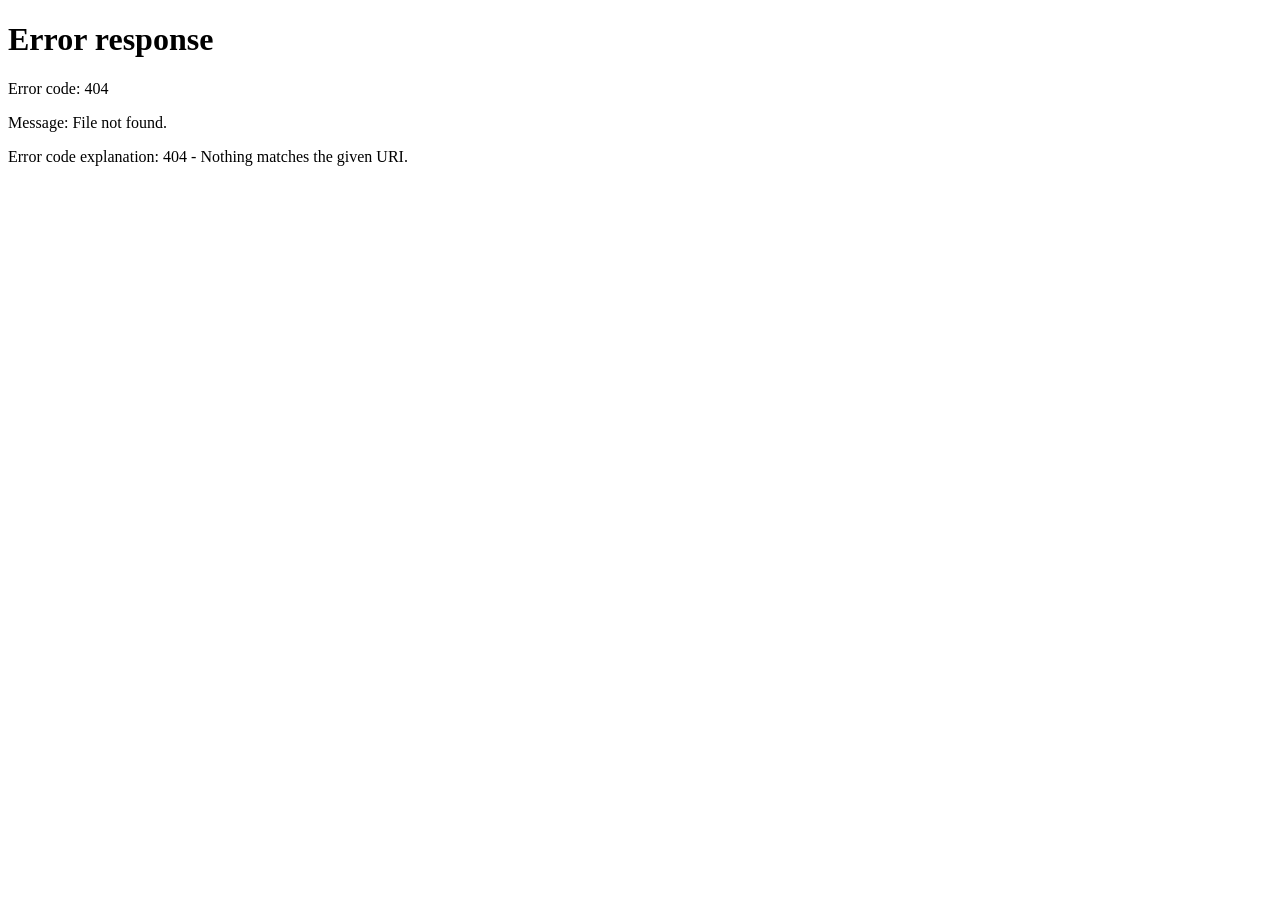
==== index.html @ 8ea1c2a2 "Add files via upload" ====
<!DOCTYPE html>
<html lang="es">
<head>
    <meta charset="UTF-8">
    <meta name="viewport" content="width=device-width, initial-scale=1.0">
    <title>Boutique La Casa de las Girls | Tocaima</title>
    <meta http-equiv="refresh" content="0; url=casadelasgirl-main/index.html">
    <script>
        window.location.href = "casadelasgirl-main/index.html";
    </script>
    <style>
        body {
            background-color: #0B1120;
            color: #F8FAFC;
            font-family: sans-serif;
            display: flex;
            align-items: center;
            justify-content: center;
            height: 100vh;
            margin: 0;
        }
        a { color: #38BDF8; text-decoration: none; font-weight: bold; }
    </style>
</head>
<body>
    <p>Redireccionando a la página principal... <a href="casadelasgirl-main/index.html">Haz clic aquí si no redirige</a>.</p>
</body>
</html>
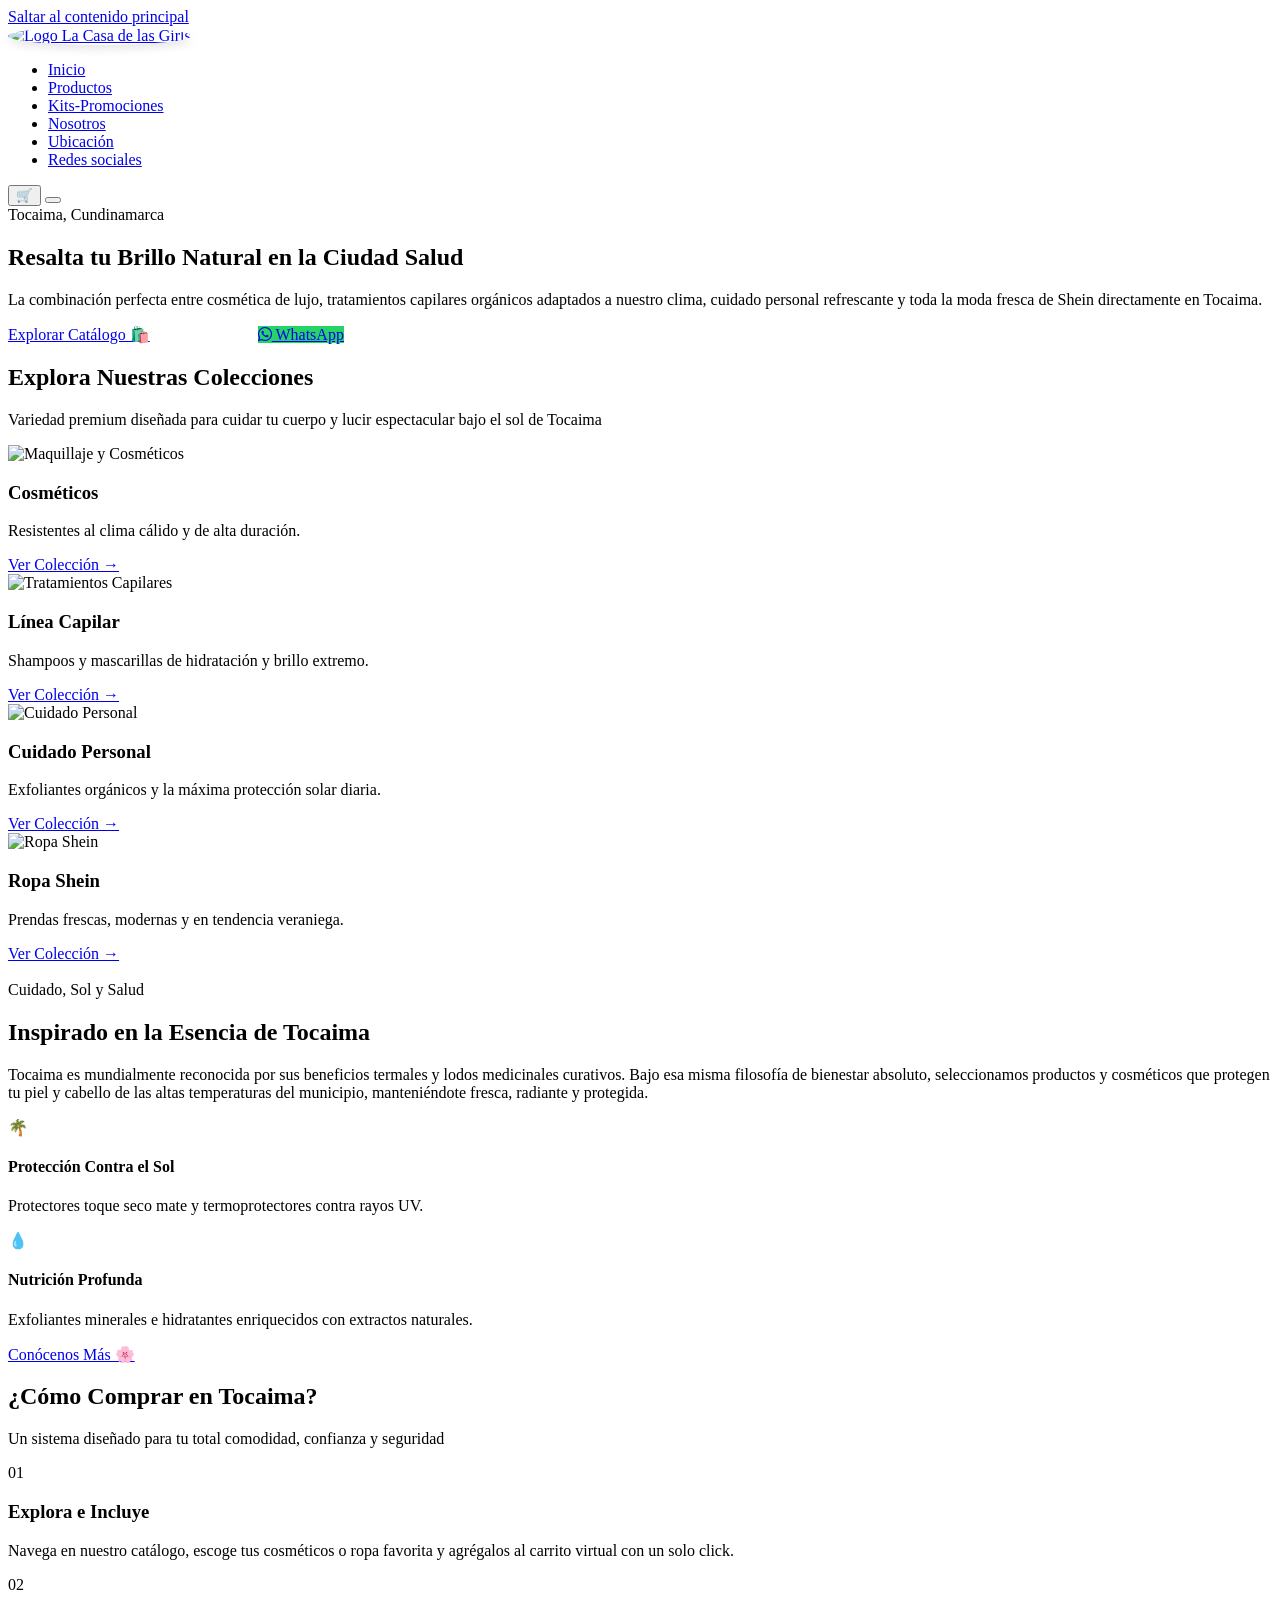
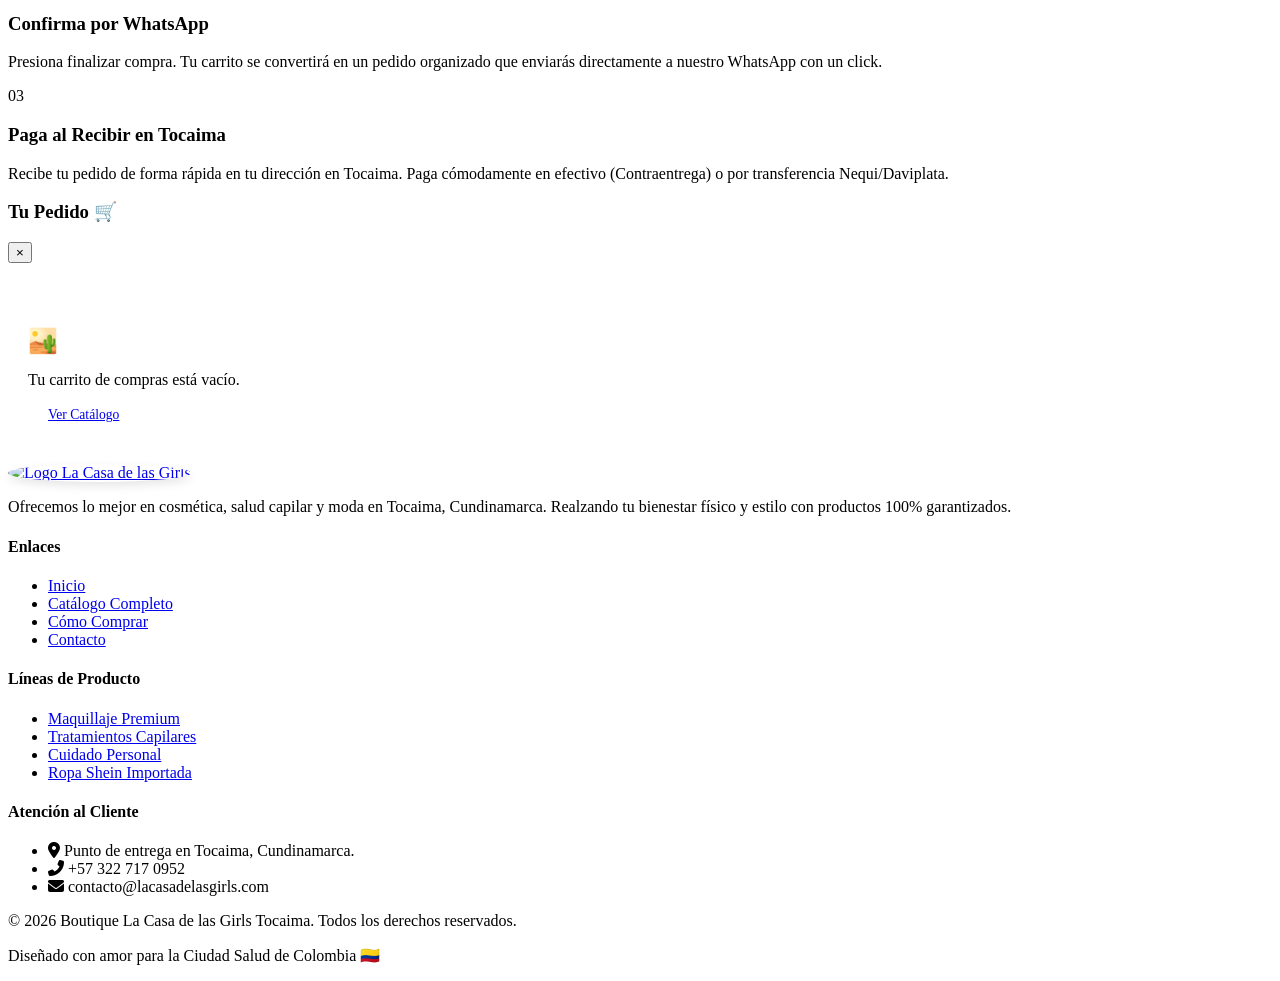
==== commit 0b528f92: "Update index.html" ====
--- a/index.html
+++ b/index.html
@@ -1,28 +1,313 @@
 <!DOCTYPE html>
 <html lang="es">
+
 <head>
     <meta charset="UTF-8">
     <meta name="viewport" content="width=device-width, initial-scale=1.0">
-    <title>Boutique La Casa de las Girls | Tocaima</title>
-    <meta http-equiv="refresh" content="0; url=casadelasgirl-main/index.html">
-    <script>
-        window.location.href = "casadelasgirl-main/index.html";
-    </script>
-    <style>
-        body {
-            background-color: #0B1120;
-            color: #F8FAFC;
-            font-family: sans-serif;
-            display: flex;
-            align-items: center;
-            justify-content: center;
-            height: 100vh;
-            margin: 0;
-        }
-        a { color: #38BDF8; text-decoration: none; font-weight: bold; }
-    </style>
+    <title>Boutique La Casa de las Girls | Cosméticos, Cuidado Personal y Shein en Tocaima</title>
+    <!-- Meta tags SEO -->
+    <meta name="description"
+        content="Descubre la mejor tienda de cosméticos, cuidado capilar y ropa Shein en Tocaima, Cundinamarca. compra 100% segura por WhatsApp.">
+    <!-- Hojas de Estilo -->
+    <link rel="stylesheet" href="../css/estilos.css">
+    <link rel="stylesheet" href="../css/inicio.css">
+    <!-- Fuentes y FontAwesome para Iconos -->
+    <link rel="stylesheet" href="https://cdnjs.cloudflare.com/ajax/libs/font-awesome/6.4.0/css/all.min.css">
+    <link rel="icon" type="image/x-icon" href="../imagenes/logo.ico">
 </head>
+
 <body>
-    <p>Redireccionando a la página principal... <a href="casadelasgirl-main/index.html">Haz clic aquí si no redirige</a>.</p>
+    <!-- Skip Link para Accesibilidad por Teclado -->
+    <a href="#main-content" class="skip-link">Saltar al contenido principal</a>
+
+    <header class="header-container">
+        <nav class="navbar">
+            <div class="container nav-container">
+                <a href="inicio.html" class="logo" id="logo-main">
+                    <img src="../imagenes/logo.png" alt="Logo La Casa de las Girls" class="logo-img"
+                        style="height:70px; width:auto; border-radius:50%; object-fit:contain; vertical-align:middle; box-shadow: 0 4px 10px rgba(0,0,0,0.1);" />
+                </a>
+
+                <ul class="nav-menu">
+                    <li><a href="inicio.html" class="nav-link active" id="lnk-inicio">Inicio</a></li>
+                    <li><a href="productos.html" class="nav-link" id="lnk-productos">Productos</a></li>
+                    <li><a href="productos.html?categoria=kids" class="nav-link" id="lnk-kids">Kits-Promociones</a></li>
+                    <li><a href="nosotros.html" class="nav-link" id="lnk-nosotros">Nosotros</a></li>
+                    <li><a href="ubicacion.html" class="nav-link" id="lnk-ubicacion">Ubicación</a></li>
+                    <li><a href="redes.html" class="nav-link" id="lnk-contacto">Redes sociales</a></li>
+                </ul>
+
+                <div class="nav-actions">
+                    <!-- Carrito de Compras Flotante -->
+                    <button class="nav-btn" id="cart-open-btn" aria-label="Abrir Carrito">
+                        🛒
+                        <span class="cart-count" style="display: none;">0</span>
+                    </button>
+                    <!-- Menú Hamburguesa Móvil -->
+                    <button class="menu-toggle" aria-label="Menu" id="btn-menu">
+                        <span></span>
+                        <span></span>
+                        <span></span>
+                    </button>
+                </div>
+            </div>
+        </nav>
+    </header>
+
+    <main id="main-content">
+
+        <!-- Hero Section -->
+        <section class="hero-section">
+            <div class="hero-overlay"></div>
+            <div class="container hero-content animar-scroll">
+                <span class="hero-tag">Tocaima, Cundinamarca</span>
+                <h1>Resalta tu Brillo Natural en la Ciudad Salud</h1>
+                <p>La combinación perfecta entre cosmética de lujo, tratamientos capilares orgánicos adaptados a nuestro
+                    clima, cuidado personal refrescante y toda la moda fresca de Shein directamente en Tocaima.</p>
+                <div class="hero-actions">
+                    <a href="productos.html" class="btn btn-primary" id="btn-hero-catalog">Explorar Catálogo 🛍️</a>
+                    <a href="nosotros.html" class="btn btn-secondary" style="color: #FFFFFF; border-color: #FFFFFF;"
+                        id="btn-hero-about">Cómo Comprar</a>
+                    <a href="https://api.whatsapp.com/send?phone=573227170952&text=Hola%2C%20quiero%20saber%20más%20sobre%20los%20productos%20de%20La%20Casa%20de%20las%20Girls%20🌸"
+                        class="btn btn-primary" style="background-color: #25D366; border-color: #25D366;"
+                        target="_blank" id="btn-hero-whatsapp">
+                        <i class="fab fa-whatsapp"></i> WhatsApp
+                    </a>
+                </div>
+            </div>
+        </section>
+
+        <!-- Sección de Categorías -->
+        <section class="section categories-section">
+            <div class="container">
+                <div class="section-title text-center animar-scroll">
+                    <h2>Explora Nuestras Colecciones</h2>
+                    <p>Variedad premium diseñada para cuidar tu cuerpo y lucir espectacular bajo el sol de Tocaima</p>
+                    <div class="divider"></div>
+                </div>
+
+                <div class="categories-grid">
+                    <!-- Tarjeta 1: Cosméticos -->
+                    <div class="category-card animar-scroll">
+                        <div class="category-img-container">
+                            <img src="../imagenes/cosmeticos/1.jpeg" alt="Maquillaje y Cosméticos"
+                                style="object-fit: cover; height: 100%; width: 100%;">
+                            <div class="category-overlay"></div>
+                        </div>
+                        <div class="category-content">
+                            <h3>Cosméticos</h3>
+                            <p>Resistentes al clima cálido y de alta duración.</p>
+                            <a href="productos.html?categoria=cosmeticos" class="category-link">Ver Colección &rarr;</a>
+                        </div>
+                    </div>
+
+                    <!-- Tarjeta 2: Capilares -->
+                    <div class="category-card animar-scroll" style="animation-delay: 0.1s;">
+                        <div class="category-img-container">
+                            <img src="../imagenes/descargas/2.jpeg" alt="Tratamientos Capilares"
+                                style="object-fit: cover; height: 100%; width: 100%;">
+                            <div class="category-overlay"></div>
+                        </div>
+                        <div class="category-content">
+                            <h3>Línea Capilar</h3>
+                            <p>Shampoos y mascarillas de hidratación y brillo extremo.</p>
+                            <a href="productos.html?categoria=capilares" class="category-link">Ver Colección &rarr;</a>
+                        </div>
+                    </div>
+
+                    <!-- Tarjeta 3: Cuidado Personal -->
+                    <div class="category-card animar-scroll" style="animation-delay: 0.2s;">
+                        <div class="category-img-container">
+                            <img src="../imagenes/cuidado_personal/5.jpeg" alt="Cuidado Personal"
+                                style="object-fit: cover; height: 100%; width: 100%;">
+                            <div class="category-overlay"></div>
+                        </div>
+                        <div class="category-content">
+                            <h3>Cuidado Personal</h3>
+                            <p>Exfoliantes orgánicos y la máxima protección solar diaria.</p>
+                            <a href="productos.html?categoria=personal" class="category-link">Ver Colección &rarr;</a>
+                        </div>
+                    </div>
+
+                    <!-- Tarjeta 4: Ropa Shein -->
+                    <div class="category-card animar-scroll" style="animation-delay: 0.3s;">
+                        <div class="category-img-container">
+                            <img src="../imagenes/ropa_shein/1.jpeg" alt="Ropa Shein"
+                                style="object-fit: cover; height: 100%; width: 100%;">
+                            <div class="category-overlay"></div>
+                        </div>
+                        <div class="category-content">
+                            <h3>Ropa Shein</h3>
+                            <p>Prendas frescas, modernas y en tendencia veraniega.</p>
+                            <a href="productos.html?categoria=shein" class="category-link">Ver Colección &rarr;</a>
+                        </div>
+                    </div>
+                </div>
+            </div>
+        </section>
+
+        <!-- Banner de Identidad Local -->
+        <section class="section local-identity-section">
+            <div class="container local-grid">
+                <div class="local-img animar-scroll izquierda">
+                    <img loading="lazy" src="../imagenes/bienestar_tocaima.png" alt="Bienestar en Tocaima"
+                        class="rounded-img shadow-lg"
+                        onerror="this.src='https://placehold.co/500x400/0B1120/0EA5E9?text=Bienestar+en+Tocaima'">
+                </div>
+                <div class="local-text animar-scroll derecha">
+                    <span class="sub-title">Cuidado, Sol y Salud</span>
+                    <h2>Inspirado en la Esencia de Tocaima</h2>
+                    <p>Tocaima es mundialmente reconocida por sus beneficios termales y lodos medicinales curativos.
+                        Bajo esa misma filosofía de bienestar absoluto, seleccionamos productos y cosméticos que
+                        protegen tu piel y cabello de las altas temperaturas del municipio, manteniéndote fresca,
+                        radiante y protegida.</p>
+
+                    <div class="local-highlights">
+                        <div class="highlight-item">
+                            <span class="highlight-icon">🌴</span>
+                            <div>
+                                <h4>Protección Contra el Sol</h4>
+                                <p>Protectores toque seco mate y termoprotectores contra rayos UV.</p>
+                            </div>
+                        </div>
+                        <div class="highlight-item">
+                            <span class="highlight-icon">💧</span>
+                            <div>
+                                <h4>Nutrición Profunda</h4>
+                                <p>Exfoliantes minerales e hidratantes enriquecidos con extractos naturales.</p>
+                            </div>
+                        </div>
+                    </div>
+
+                    <a href="nosotros.html" class="btn btn-accent" id="btn-read-more">Conócenos Más 🌸</a>
+                </div>
+            </div>
+        </section>
+
+        <!-- Pasos de Compra -->
+        <section class="section steps-section">
+            <div class="container">
+                <div class="section-title text-center animar-scroll">
+                    <h2>¿Cómo Comprar en Tocaima?</h2>
+                    <p>Un sistema diseñado para tu total comodidad, confianza y seguridad</p>
+                    <div class="divider"></div>
+                </div>
+
+                <div class="steps-grid">
+                    <div class="step-card animar-scroll">
+                        <div class="step-num">01</div>
+                        <h3>Explora e Incluye</h3>
+                        <p>Navega en nuestro catálogo, escoge tus cosméticos o ropa favorita y agrégalos al carrito
+                            virtual con un solo click.</p>
+                    </div>
+                    <div class="step-card animar-scroll" style="animation-delay: 0.1s;">
+                        <div class="step-num">02</div>
+                        <h3>Confirma por WhatsApp</h3>
+                        <p>Presiona finalizar compra. Tu carrito se convertirá en un pedido organizado que enviarás
+                            directamente a nuestro WhatsApp con un click.</p>
+                    </div>
+                    <div class="step-card animar-scroll" style="animation-delay: 0.2s;">
+                        <div class="step-num">03</div>
+                        <h3>Paga al Recibir en Tocaima</h3>
+                        <p>Recibe tu pedido de forma rápida en tu dirección en Tocaima. Paga cómodamente en efectivo
+                            (Contraentrega) o por transferencia Nequi/Daviplata.</p>
+                    </div>
+                </div>
+            </div>
+        </section>
+    </main>
+
+    <!-- Sidebar del Carrito -->
+    <div class="cart-overlay" id="cart-overlay"></div>
+    <aside class="cart-sidebar" id="cart-sidebar">
+        <div class="cart-sidebar-header">
+            <h3>Tu Pedido 🛒</h3>
+            <button class="cart-close-btn" id="cart-close-btn">&times;</button>
+        </div>
+        <div class="cart-sidebar-body">
+            <div id="cart-empty-message" class="text-center" style="padding: 40px 20px;">
+                <p style="font-size: 1.5rem; margin-bottom: 15px;">🏜️</p>
+                <p style="font-weight: 500; color: var(--color-text-muted);">Tu carrito de compras está vacío.</p>
+                <a href="productos.html" class="btn btn-primary"
+                    style="margin-top: 20px; padding: 10px 20px; font-size: 0.85rem;" id="btn-cart-empty-catalog">Ver
+                    Catálogo</a>
+            </div>
+            <div id="cart-items-container"></div>
+        </div>
+        <div class="cart-sidebar-footer" id="cart-footer-details" style="display: none;">
+            <div class="cart-subtotal-container">
+                <span>Subtotal:</span>
+                <span id="cart-subtotal"
+                    style="font-weight: 700; color: var(--color-primary); font-size: 1.2rem;">$0</span>
+            </div>
+
+            <button onclick="enviarPedidoWhatsApp()" class="btn btn-primary" style="width: 100%; gap: 10px;"
+                id="cart-checkout-btn">
+                Confirmar por WhatsApp 📱
+            </button>
+        </div>
+    </aside>
+
+    <!-- Footer -->
+    <footer class="footer">
+        <div class="container footer-grid">
+            <div class="footer-brand">
+                <a href="inicio.html" class="logo" style="margin-bottom: 20px;">
+                    <img src="../imagenes/logo.png" alt="Logo La Casa de las Girls"
+                        style="height:70px; width:auto; border-radius:50%; object-fit:contain; vertical-align:middle; box-shadow: 0 4px 10px rgba(0,0,0,0.1);" />
+                </a>
+                <p>Ofrecemos lo mejor en cosmética, salud capilar y moda en Tocaima, Cundinamarca. Realzando tu
+                    bienestar físico y estilo con productos 100% garantizados.</p>
+            </div>
+
+            <div>
+                <h4 class="footer-heading">Enlaces</h4>
+                <ul class="footer-links">
+                    <li><a href="inicio.html">Inicio</a></li>
+                    <li><a href="productos.html">Catálogo Completo</a></li>
+                    <li><a href="nosotros.html">Cómo Comprar</a></li>
+                    <li><a href="nosotros.html#contacto">Contacto</a></li>
+                </ul>
+            </div>
+
+            <div>
+                <h4 class="footer-heading">Líneas de Producto</h4>
+                <ul class="footer-links">
+                    <li><a href="productos.html?categoria=cosmeticos">Maquillaje Premium</a></li>
+                    <li><a href="productos.html?categoria=capilares">Tratamientos Capilares</a></li>
+                    <li><a href="productos.html?categoria=personal">Cuidado Personal</a></li>
+                    <li><a href="productos.html?categoria=shein">Ropa Shein Importada</a></li>
+                </ul>
+            </div>
+
+            <div>
+                <h4 class="footer-heading">Atención al Cliente</h4>
+                <ul class="footer-contact" id="contacto">
+                    <li>
+                        <i class="fas fa-map-marker-alt"></i>
+                        <span>Punto de entrega en Tocaima, Cundinamarca.</span>
+                    </li>
+                    <li>
+                        <i class="fas fa-phone-alt"></i>
+                        <span>+57 322 717 0952</span>
+                    </li>
+                    <li>
+                        <i class="fas fa-envelope"></i>
+                        <span>contacto@lacasadelasgirls.com</span>
+                    </li>
+                </ul>
+            </div>
+        </div>
+
+        <div class="container footer-bottom">
+            <p>&copy; 2026 Boutique La Casa de las Girls Tocaima. Todos los derechos reservados.</p>
+            <p>Diseñado con amor para la Ciudad Salud de Colombia 🇨🇴</p>
+        </div>
+    </footer>
+
+    <script src="../js/productos-data.js"></script>
+    <script src="../js/carrito.js"></script>
+    <script src="../js/main.js"></script>
 </body>
+
 </html>
